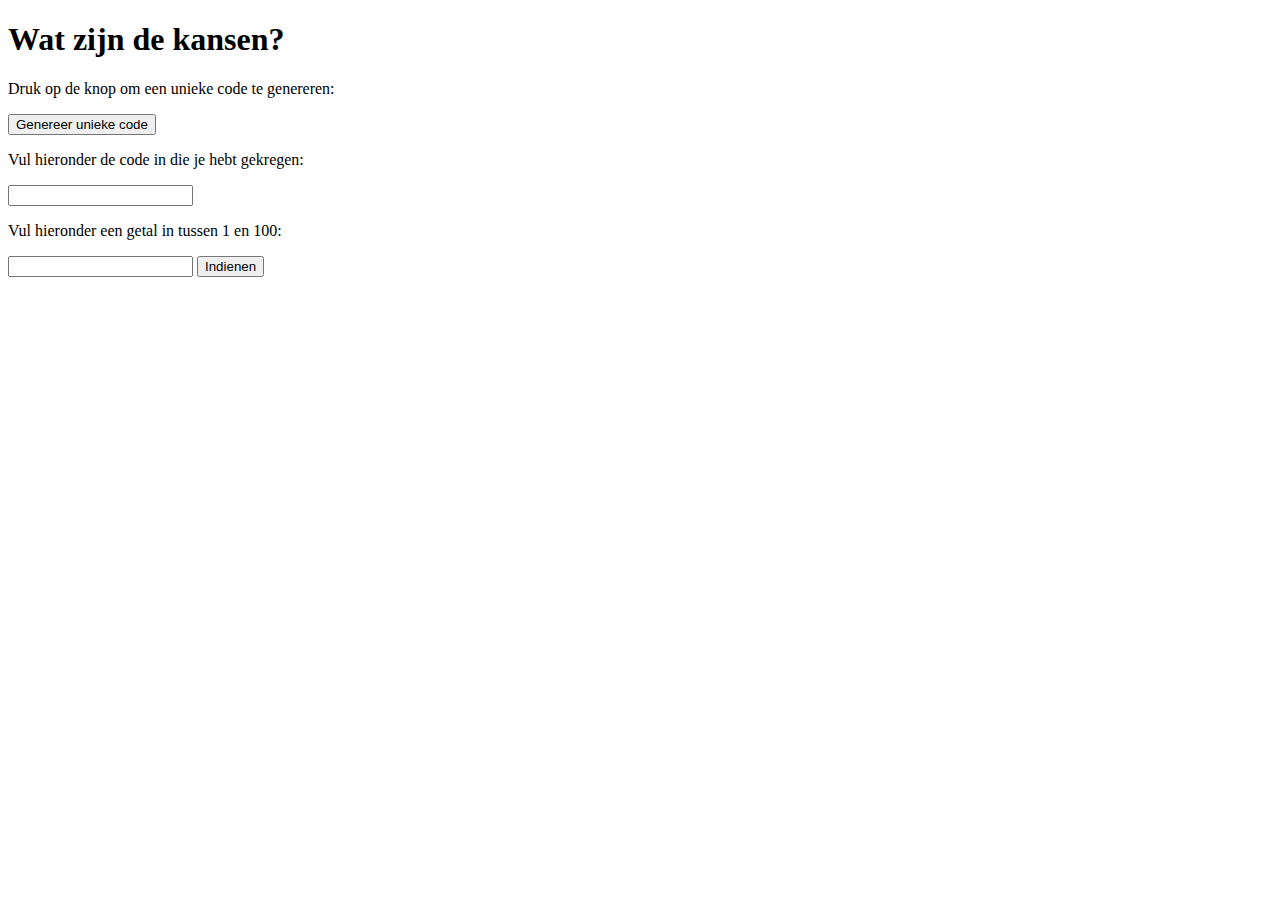
==== index.html @ f0503e80 "Create index.html" ====
<!DOCTYPE html>
<html>
<head>
	<title>Wat zijn de kansen?</title>
</head>
<body>
	<h1>Wat zijn de kansen?</h1>
	<p>Druk op de knop om een unieke code te genereren:</p>
	<button onclick="generateCode()">Genereer unieke code</button>
	<p>Vul hieronder de code in die je hebt gekregen:</p>
	<input type="text" id="code">
	<p>Vul hieronder een getal in tussen 1 en 100:</p>
	<input type="text" id="number">
	<button onclick="submitNumber()">Indienen</button>

	<script>
		var generatedCode;

		function generateCode() {
			generatedCode = Math.floor(Math.random() * 1000000);
			alert("De code is: " + generatedCode);
		}

		function submitNumber() {
			var enteredCode = document.getElementById("code").value;
			var enteredNumber = document.getElementById("number").value;

			if (enteredCode == generatedCode) {
				var randomNumber = Math.floor(Math.random() * enteredNumber) + 1;

				var guess = prompt("Voer een getal in tussen 1 en " + enteredNumber + ":");

				if (guess == randomNumber) {
					alert("Je hebt het gehaald! Het getal was inderdaad " + randomNumber + ".");
				} else {
					alert("Helaas, het getal was " + randomNumber + ". Probeer het nog eens.");
				}
			} else {
				alert("De code is onjuist. Probeer het opnieuw.");
			}
		}
	</script>
</body>
</html>
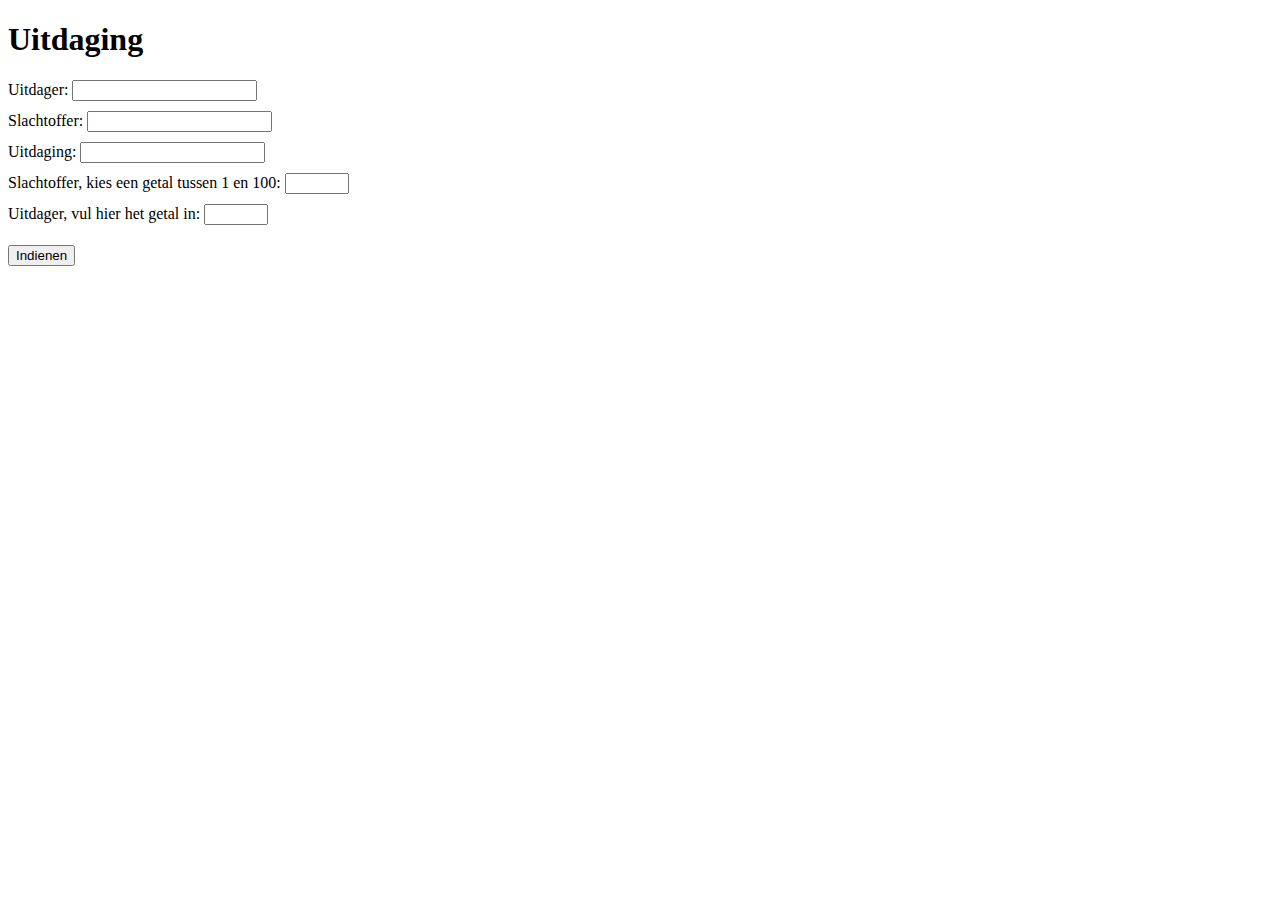
==== commit 783d1eca: "Add files via upload" ====
--- a/index.html
+++ b/index.html
@@ -1,44 +1,66 @@
-<!DOCTYPE html>
-<html>
-<head>
-	<title>Wat zijn de kansen?</title>
-</head>
-<body>
-	<h1>Wat zijn de kansen?</h1>
-	<p>Druk op de knop om een unieke code te genereren:</p>
-	<button onclick="generateCode()">Genereer unieke code</button>
-	<p>Vul hieronder de code in die je hebt gekregen:</p>
-	<input type="text" id="code">
-	<p>Vul hieronder een getal in tussen 1 en 100:</p>
-	<input type="text" id="number">
-	<button onclick="submitNumber()">Indienen</button>
-
-	<script>
-		var generatedCode;
-
-		function generateCode() {
-			generatedCode = Math.floor(Math.random() * 1000000);
-			alert("De code is: " + generatedCode);
-		}
-
-		function submitNumber() {
-			var enteredCode = document.getElementById("code").value;
-			var enteredNumber = document.getElementById("number").value;
-
-			if (enteredCode == generatedCode) {
-				var randomNumber = Math.floor(Math.random() * enteredNumber) + 1;
-
-				var guess = prompt("Voer een getal in tussen 1 en " + enteredNumber + ":");
-
-				if (guess == randomNumber) {
-					alert("Je hebt het gehaald! Het getal was inderdaad " + randomNumber + ".");
-				} else {
-					alert("Helaas, het getal was " + randomNumber + ". Probeer het nog eens.");
-				}
-			} else {
-				alert("De code is onjuist. Probeer het opnieuw.");
-			}
-		}
-	</script>
-</body>
-</html>
+<!DOCTYPE html>
+<html>
+<head>
+	<title>Uitdaging</title>
+	<style>
+		label {
+			display: block;
+			margin-bottom: 10px;
+		}
+		button {
+			margin-top: 10px;
+		}
+	</style>
+</head>
+<body>
+	<h1>Uitdaging</h1>
+	<form>
+		<label>
+			Uitdager:
+			<input type="text" id="uitdager" required>
+		</label>
+		<label>
+			Slachtoffer:
+			<input type="text" id="slachtoffer" required>
+		</label>
+		<label>
+			Uitdaging:
+			<input type="text" id="uitdaging" required>
+		</label>
+		<label>
+			Slachtoffer, kies een getal tussen 1 en 100:
+			<input type="number" id="number" min="1" max="100" required>
+		</label>
+		<label>
+			Uitdager, vul hier het getal in:
+			<input type="number" id="guess" min="1" max="100" required>
+		</label>
+		<button type="button" onclick="submitNumber()">Indienen</button>
+	</form>
+
+	<script>
+		var uitdager = document.getElementById("uitdager");
+		var slachtoffer = document.getElementById("slachtoffer");
+		var uitdaging = document.getElementById("uitdaging");
+		var generatedNumber;
+
+		function submitNumber() {
+			var enteredNumber = document.getElementById("number").value;
+			var guess = document.getElementById("guess").value;
+			generatedNumber = Math.floor(Math.random() * enteredNumber) + 1;
+
+			if (guess == generatedNumber) {
+				alert(slachtoffer.value + ", je hebt de uitdaging gewonnen! Je hoeft de taak '" + uitdaging.value + "' niet uit te voeren.");
+			} else {
+				alert(slachtoffer.value + ", helaas, je hebt verloren. Je moet nu de taak '" + uitdaging.value + "' uitvoeren.");
+			}
+
+			uitdager.value = "";
+			slachtoffer.value = "";
+			uitdaging.value = "";
+			document.getElementById("number").value = "";
+			document.getElementById("guess").value = "";
+		}
+	</script>
+</body>
+</html>
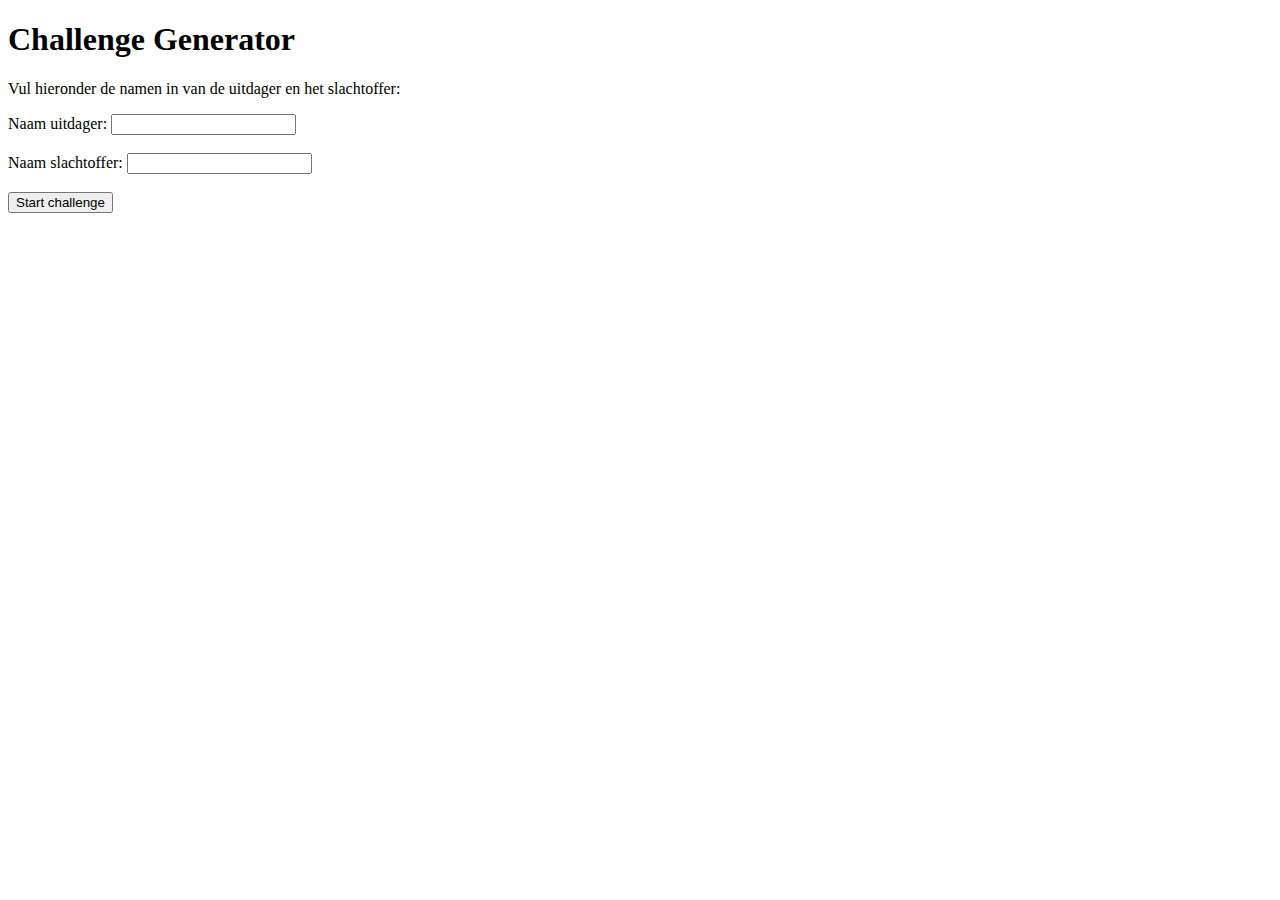
==== commit 331a818d: "Add files via upload" ====
--- a/index.html
+++ b/index.html
@@ -1,65 +1,45 @@
 <!DOCTYPE html>
 <html>
 <head>
-	<title>Uitdaging</title>
-	<style>
-		label {
-			display: block;
-			margin-bottom: 10px;
-		}
-		button {
-			margin-top: 10px;
-		}
-	</style>
+	<title>Challenge Generator</title>
 </head>
 <body>
-	<h1>Uitdaging</h1>
-	<form>
-		<label>
-			Uitdager:
-			<input type="text" id="uitdager" required>
-		</label>
-		<label>
-			Slachtoffer:
-			<input type="text" id="slachtoffer" required>
-		</label>
-		<label>
-			Uitdaging:
-			<input type="text" id="uitdaging" required>
-		</label>
-		<label>
-			Slachtoffer, kies een getal tussen 1 en 100:
-			<input type="number" id="number" min="1" max="100" required>
-		</label>
-		<label>
-			Uitdager, vul hier het getal in:
-			<input type="number" id="guess" min="1" max="100" required>
-		</label>
-		<button type="button" onclick="submitNumber()">Indienen</button>
-	</form>
+	<h1>Challenge Generator</h1>
+	<p>Vul hieronder de namen in van de uitdager en het slachtoffer:</p>
+	<label for="uitdager">Naam uitdager:</label>
+	<input type="text" id="uitdager" name="uitdager"><br><br>
+	<label for="slachtoffer">Naam slachtoffer:</label>
+	<input type="text" id="slachtoffer" name="slachtoffer"><br><br>
+
+	<button onclick="startChallenge()">Start challenge</button>
 
 	<script>
-		var uitdager = document.getElementById("uitdager");
-		var slachtoffer = document.getElementById("slachtoffer");
-		var uitdaging = document.getElementById("uitdaging");
-		var generatedNumber;
+		function startChallenge() {
+			var slachtoffer = document.getElementById("slachtoffer").value;
+			var x = Math.floor(Math.random() * 100) + 1;
+			alert(slachtoffer + ", wat zijn de kansen dat je de challenge doet? Kies een getal tussen 1 en 100 (inclusief).");
+			alert("Geef nu de telefoon aan " + document.getElementById("uitdager").value);
+			var uitdager = document.getElementById("uitdager").value;
+			alert(uitdager + ", kies nu je getal tussen 1 en " + x + " (inclusief).");
+			alert("Geef nu de telefoon aan " + slachtoffer);
+			var y = parseInt(prompt(slachtoffer + ", kies nu je getal tussen 1 en " + x + " (inclusief). Kies zorgvuldig! Als je het verkeerde getal kiest, moet je de challenge doen."));
+			if (isNaN(y) || y < 1 || y > x) {
+				alert(slachtoffer + ", je hebt een ongeldig getal gekozen en moet daarom de challenge doen: " + getChallenge());
+			} else {
+				alert("Goed gekozen, " + slachtoffer + "! Je hoeft de challenge niet te doen.");
+			}
+		}
 
-		function submitNumber() {
-			var enteredNumber = document.getElementById("number").value;
-			var guess = document.getElementById("guess").value;
-			generatedNumber = Math.floor(Math.random() * enteredNumber) + 1;
-
-			if (guess == generatedNumber) {
-				alert(slachtoffer.value + ", je hebt de uitdaging gewonnen! Je hoeft de taak '" + uitdaging.value + "' niet uit te voeren.");
-			} else {
-				alert(slachtoffer.value + ", helaas, je hebt verloren. Je moet nu de taak '" + uitdaging.value + "' uitvoeren.");
-			}
-
-			uitdager.value = "";
-			slachtoffer.value = "";
-			uitdaging.value = "";
-			document.getElementById("number").value = "";
-			document.getElementById("guess").value = "";
+		function getChallenge() {
+			var challenges = [
+				"Eet een hele citroen zonder gezicht te trekken.",
+				"Zing een liedje in een andere taal.",
+				"Doe een dansje op straat.",
+				"Eet een lepel wasabi.",
+				"Bel je ouders op en zeg dat je gaat trouwen."
+			];
+			var randomIndex = Math.floor(Math.random() * challenges.length);
+			return challenges[randomIndex];
 		}
 	</script>
 </body>
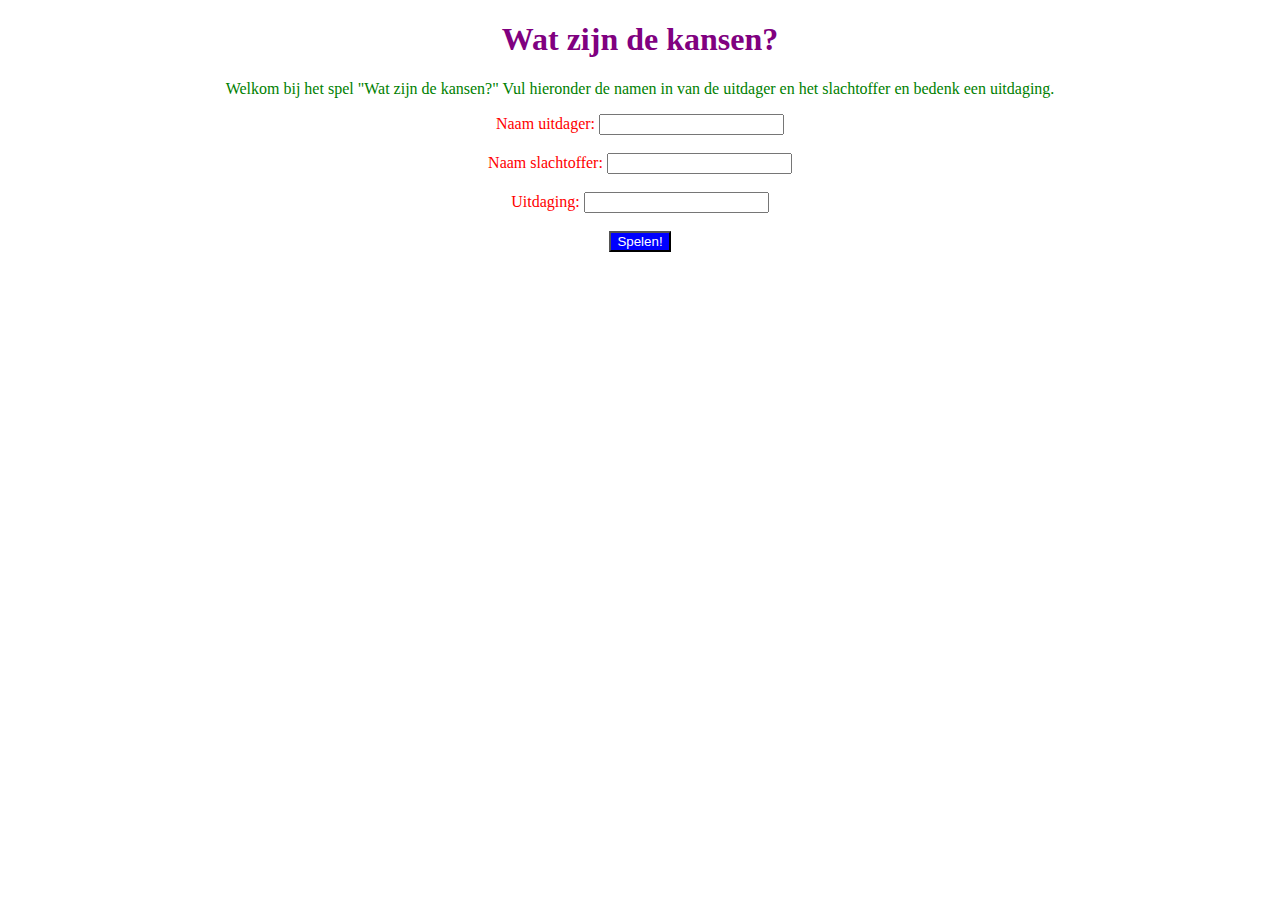
==== commit 5909cc15: "Add files via upload" ====
--- a/index.html
+++ b/index.html
@@ -1,46 +1,55 @@
 <!DOCTYPE html>
 <html>
+
 <head>
-	<title>Challenge Generator</title>
+  <title>Wat zijn de kansen?</title>
+  <meta charset="UTF-8">
+  <meta name="viewport" content="width=device-width, initial-scale=1.0">
 </head>
+
 <body>
-	<h1>Challenge Generator</h1>
-	<p>Vul hieronder de namen in van de uitdager en het slachtoffer:</p>
-	<label for="uitdager">Naam uitdager:</label>
-	<input type="text" id="uitdager" name="uitdager"><br><br>
-	<label for="slachtoffer">Naam slachtoffer:</label>
-	<input type="text" id="slachtoffer" name="slachtoffer"><br><br>
+  <div style="text-align:center">
+    <h1 style="color:purple;">Wat zijn de kansen?</h1>
+    <p style="color:green;">
+      Welkom bij het spel "Wat zijn de kansen?" Vul hieronder de namen in van de uitdager en het slachtoffer en bedenk een uitdaging.
+    </p>
+    <form>
+      <label for="uitdager" style="color:red;">Naam uitdager:</label>
+      <input type="text" id="uitdager" name="uitdager"><br><br>
+      <label for="slachtoffer" style="color:red;">Naam slachtoffer:</label>
+      <input type="text" id="slachtoffer" name="slachtoffer"><br><br>
+      <label for="uitdaging" style="color:red;">Uitdaging:</label>
+      <input type="text" id="uitdaging" name="uitdaging"><br><br>
+      <input type="button" value="Spelen!" onclick="speelSpel()" style="background-color:blue;color:white;">
+    </form>
+    <p id="resultaat"></p>
+  </div>
+  <script>
+    function speelSpel() {
+      var uitdager = document.getElementById("uitdager").value;
+      var slachtoffer = document.getElementById("slachtoffer").value;
+      var uitdaging = document.getElementById("uitdaging").value;
 
-	<button onclick="startChallenge()">Start challenge</button>
+      var kansen = prompt(slachtoffer + ", wat zijn de kansen dat je de uitdaging doet? Kies een getal tussen 1 en 100");
+      var x = parseInt(kansen);
 
-	<script>
-		function startChallenge() {
-			var slachtoffer = document.getElementById("slachtoffer").value;
-			var x = Math.floor(Math.random() * 100) + 1;
-			alert(slachtoffer + ", wat zijn de kansen dat je de challenge doet? Kies een getal tussen 1 en 100 (inclusief).");
-			alert("Geef nu de telefoon aan " + document.getElementById("uitdager").value);
-			var uitdager = document.getElementById("uitdager").value;
-			alert(uitdager + ", kies nu je getal tussen 1 en " + x + " (inclusief).");
-			alert("Geef nu de telefoon aan " + slachtoffer);
-			var y = parseInt(prompt(slachtoffer + ", kies nu je getal tussen 1 en " + x + " (inclusief). Kies zorgvuldig! Als je het verkeerde getal kiest, moet je de challenge doen."));
-			if (isNaN(y) || y < 1 || y > x) {
-				alert(slachtoffer + ", je hebt een ongeldig getal gekozen en moet daarom de challenge doen: " + getChallenge());
-			} else {
-				alert("Goed gekozen, " + slachtoffer + "! Je hoeft de challenge niet te doen.");
-			}
-		}
+      document.write("<p style='color:orange;'>" + slachtoffer + ", geef nu de telefoon aan " + uitdager + "</p>");
 
-		function getChallenge() {
-			var challenges = [
-				"Eet een hele citroen zonder gezicht te trekken.",
-				"Zing een liedje in een andere taal.",
-				"Doe een dansje op straat.",
-				"Eet een lepel wasabi.",
-				"Bel je ouders op en zeg dat je gaat trouwen."
-			];
-			var randomIndex = Math.floor(Math.random() * challenges.length);
-			return challenges[randomIndex];
-		}
-	</script>
+      var uitdagerGetal = prompt(uitdager + ", kies nu je getal tussen 1 en " + x);
+      var y = parseInt(uitdagerGetal);
+
+      document.write("<p style='color:orange;'>Geef nu de telefoon terug aan " + slachtoffer + "</p>");
+
+      var slachtofferGetal = prompt(slachtoffer + ", nu kies jij het getal tussen 1 en " + x + ". Kies zorgvuldig! Als je het verkeerde getal kiest, moet je de volgende uitdaging doen: " + uitdaging);
+      var z = parseInt(slachtofferGetal);
+
+      if (y === z) {
+        document.getElementById("resultaat").innerHTML = "<p style='color:red;'>" + slachtoffer + ", je moet de volgende uitdaging doen: " + uitdaging + "</p>";
+      } else {
+        document.getElementById("resultaat").innerHTML = "<p style='color:green;'>Gelukkig, " + slachtoffer + ", je hoeft de uitdaging niet te doen!</p>";
+      }
+    }
+  </script>
 </body>
+
 </html>
